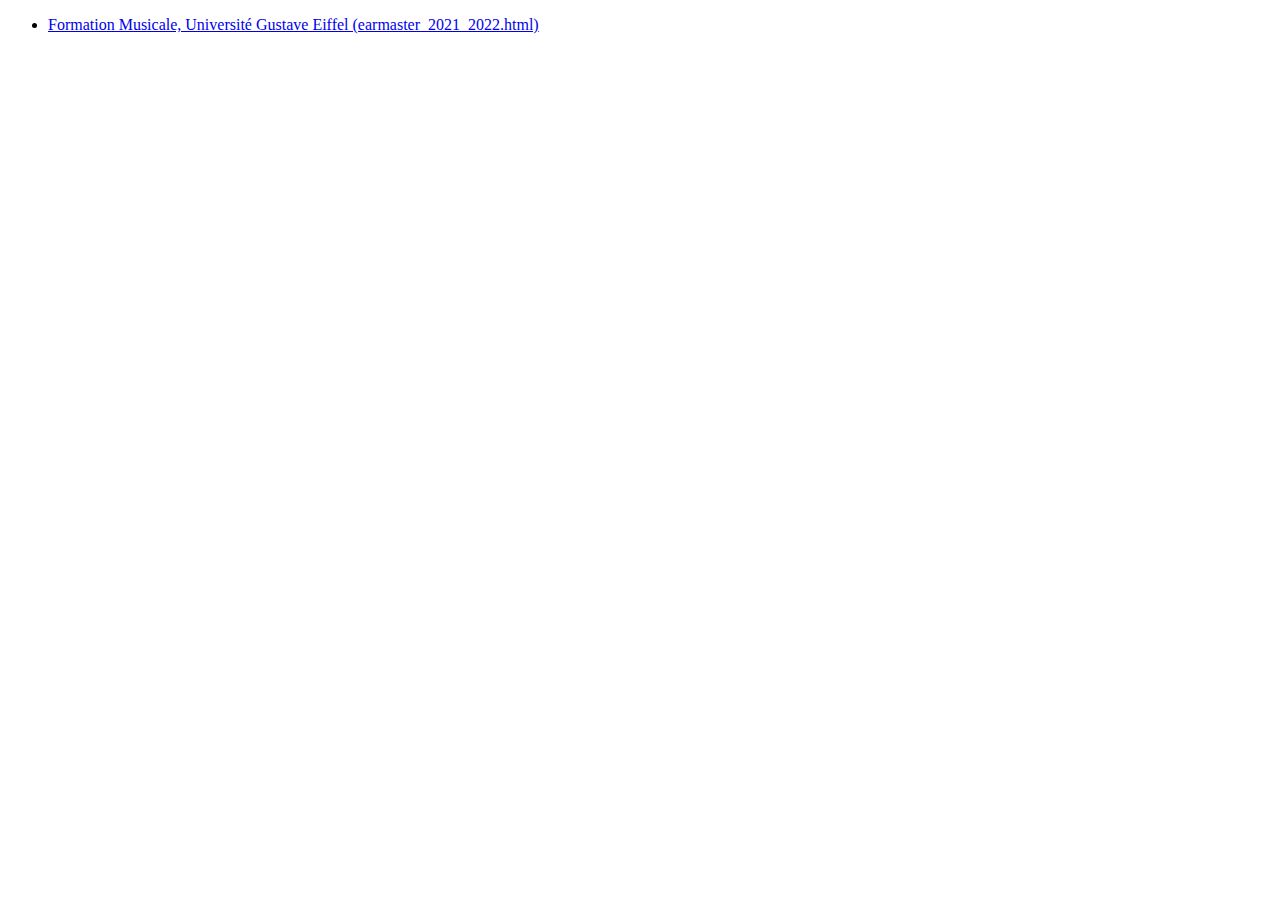
==== docs/index.html @ ca8d44c4 "init" ====
<!DOCTYPE html>
<html lang="en">
  <head>
    <meta charset="utf-8" />
    <title>reveal-md</title>
    <link rel="stylesheet" href="./dist/theme/black.css" id="theme" />
  </head>

  <body>
    <ul>
      <li>
        <a href="earmaster_2021_2022.html" title="Formation Musicale, Université Gustave Eiffel">
          Formation Musicale, Université Gustave Eiffel (earmaster_2021_2022.html)
        </a>
      </li>
    </ul>
  </body>
</html>
---- docs/dist/theme/black.css ----
/**
 * Black theme for reveal.js. This is the opposite of the 'white' theme.
 *
 * By Hakim El Hattab, http://hakim.se
 */
@import url(./fonts/source-sans-pro/source-sans-pro.css);
section.has-light-background, section.has-light-background h1, section.has-light-background h2, section.has-light-background h3, section.has-light-background h4, section.has-light-background h5, section.has-light-background h6 {
  color: #222;
}

/*********************************************
 * GLOBAL STYLES
 *********************************************/
:root {
  --r-background-color: #191919;
  --r-main-font: Source Sans Pro, Helvetica, sans-serif;
  --r-main-font-size: 42px;
  --r-main-color: #fff;
  --r-block-margin: 20px;
  --r-heading-margin: 0 0 20px 0;
  --r-heading-font: Source Sans Pro, Helvetica, sans-serif;
  --r-heading-color: #fff;
  --r-heading-line-height: 1.2;
  --r-heading-letter-spacing: normal;
  --r-heading-text-transform: uppercase;
  --r-heading-text-shadow: none;
  --r-heading-font-weight: 600;
  --r-heading1-text-shadow: none;
  --r-heading1-size: 2.5em;
  --r-heading2-size: 1.6em;
  --r-heading3-size: 1.3em;
  --r-heading4-size: 1em;
  --r-code-font: monospace;
  --r-link-color: #42affa;
  --r-link-color-dark: #068de9;
  --r-link-color-hover: #8dcffc;
  --r-selection-background-color: #bee4fd;
  --r-selection-color: #fff;
}

.reveal-viewport {
  background: #191919;
  background-color: var(--r-background-color);
}

.reveal {
  font-family: var(--r-main-font);
  font-size: var(--r-main-font-size);
  font-weight: normal;
  color: var(--r-main-color);
}

.reveal ::selection {
  color: var(--r-selection-color);
  background: var(--r-selection-background-color);
  text-shadow: none;
}

.reveal ::-moz-selection {
  color: var(--r-selection-color);
  background: var(--r-selection-background-color);
  text-shadow: none;
}

.reveal .slides section,
.reveal .slides section > section {
  line-height: 1.3;
  font-weight: inherit;
}

/*********************************************
 * HEADERS
 *********************************************/
.reveal h1,
.reveal h2,
.reveal h3,
.reveal h4,
.reveal h5,
.reveal h6 {
  margin: var(--r-heading-margin);
  color: var(--r-heading-color);
  font-family: var(--r-heading-font);
  font-weight: var(--r-heading-font-weight);
  line-height: var(--r-heading-line-height);
  letter-spacing: var(--r-heading-letter-spacing);
  text-transform: var(--r-heading-text-transform);
  text-shadow: var(--r-heading-text-shadow);
  word-wrap: break-word;
}

.reveal h1 {
  font-size: var(--r-heading1-size);
}

.reveal h2 {
  font-size: var(--r-heading2-size);
}

.reveal h3 {
  font-size: var(--r-heading3-size);
}

.reveal h4 {
  font-size: var(--r-heading4-size);
}

.reveal h1 {
  text-shadow: var(--r-heading1-text-shadow);
}

/*********************************************
 * OTHER
 *********************************************/
.reveal p {
  margin: var(--r-block-margin) 0;
  line-height: 1.3;
}

/* Remove trailing margins after titles */
.reveal h1:last-child,
.reveal h2:last-child,
.reveal h3:last-child,
.reveal h4:last-child,
.reveal h5:last-child,
.reveal h6:last-child {
  margin-bottom: 0;
}

/* Ensure certain elements are never larger than the slide itself */
.reveal img,
.reveal video,
.reveal iframe {
  max-width: 95%;
  max-height: 95%;
}

.reveal strong,
.reveal b {
  font-weight: bold;
}

.reveal em {
  font-style: italic;
}

.reveal ol,
.reveal dl,
.reveal ul {
  display: inline-block;
  text-align: left;
  margin: 0 0 0 1em;
}

.reveal ol {
  list-style-type: decimal;
}

.reveal ul {
  list-style-type: disc;
}

.reveal ul ul {
  list-style-type: square;
}

.reveal ul ul ul {
  list-style-type: circle;
}

.reveal ul ul,
.reveal ul ol,
.reveal ol ol,
.reveal ol ul {
  display: block;
  margin-left: 40px;
}

.reveal dt {
  font-weight: bold;
}

.reveal dd {
  margin-left: 40px;
}

.reveal blockquote {
  display: block;
  position: relative;
  width: 70%;
  margin: var(--r-block-margin) auto;
  padding: 5px;
  font-style: italic;
  background: rgba(255, 255, 255, 0.05);
  box-shadow: 0px 0px 2px rgba(0, 0, 0, 0.2);
}

.reveal blockquote p:first-child,
.reveal blockquote p:last-child {
  display: inline-block;
}

.reveal q {
  font-style: italic;
}

.reveal pre {
  display: block;
  position: relative;
  width: 90%;
  margin: var(--r-block-margin) auto;
  text-align: left;
  font-size: 0.55em;
  font-family: var(--r-code-font);
  line-height: 1.2em;
  word-wrap: break-word;
  box-shadow: 0px 5px 15px rgba(0, 0, 0, 0.15);
}

.reveal code {
  font-family: var(--r-code-font);
  text-transform: none;
  tab-size: 2;
}

.reveal pre code {
  display: block;
  padding: 5px;
  overflow: auto;
  max-height: 400px;
  word-wrap: normal;
}

.reveal .code-wrapper {
  white-space: normal;
}

.reveal .code-wrapper code {
  white-space: pre;
}

.reveal table {
  margin: auto;
  border-collapse: collapse;
  border-spacing: 0;
}

.reveal table th {
  font-weight: bold;
}

.reveal table th,
.reveal table td {
  text-align: left;
  padding: 0.2em 0.5em 0.2em 0.5em;
  border-bottom: 1px solid;
}

.reveal table th[align=center],
.reveal table td[align=center] {
  text-align: center;
}

.reveal table th[align=right],
.reveal table td[align=right] {
  text-align: right;
}

.reveal table tbody tr:last-child th,
.reveal table tbody tr:last-child td {
  border-bottom: none;
}

.reveal sup {
  vertical-align: super;
  font-size: smaller;
}

.reveal sub {
  vertical-align: sub;
  font-size: smaller;
}

.reveal small {
  display: inline-block;
  font-size: 0.6em;
  line-height: 1.2em;
  vertical-align: top;
}

.reveal small * {
  vertical-align: top;
}

.reveal img {
  margin: var(--r-block-margin) 0;
}

/*********************************************
 * LINKS
 *********************************************/
.reveal a {
  color: var(--r-link-color);
  text-decoration: none;
  transition: color 0.15s ease;
}

.reveal a:hover {
  color: var(--r-link-color-hover);
  text-shadow: none;
  border: none;
}

.reveal .roll span:after {
  color: #fff;
  background: var(--r-link-color-dark);
}

/*********************************************
 * Frame helper
 *********************************************/
.reveal .r-frame {
  border: 4px solid var(--r-main-color);
  box-shadow: 0 0 10px rgba(0, 0, 0, 0.15);
}

.reveal a .r-frame {
  transition: all 0.15s linear;
}

.reveal a:hover .r-frame {
  border-color: var(--r-link-color);
  box-shadow: 0 0 20px rgba(0, 0, 0, 0.55);
}

/*********************************************
 * NAVIGATION CONTROLS
 *********************************************/
.reveal .controls {
  color: var(--r-link-color);
}

/*********************************************
 * PROGRESS BAR
 *********************************************/
.reveal .progress {
  background: rgba(0, 0, 0, 0.2);
  color: var(--r-link-color);
}

/*********************************************
 * PRINT BACKGROUND
 *********************************************/
@media print {
  .backgrounds {
    background-color: var(--r-background-color);
  }
}
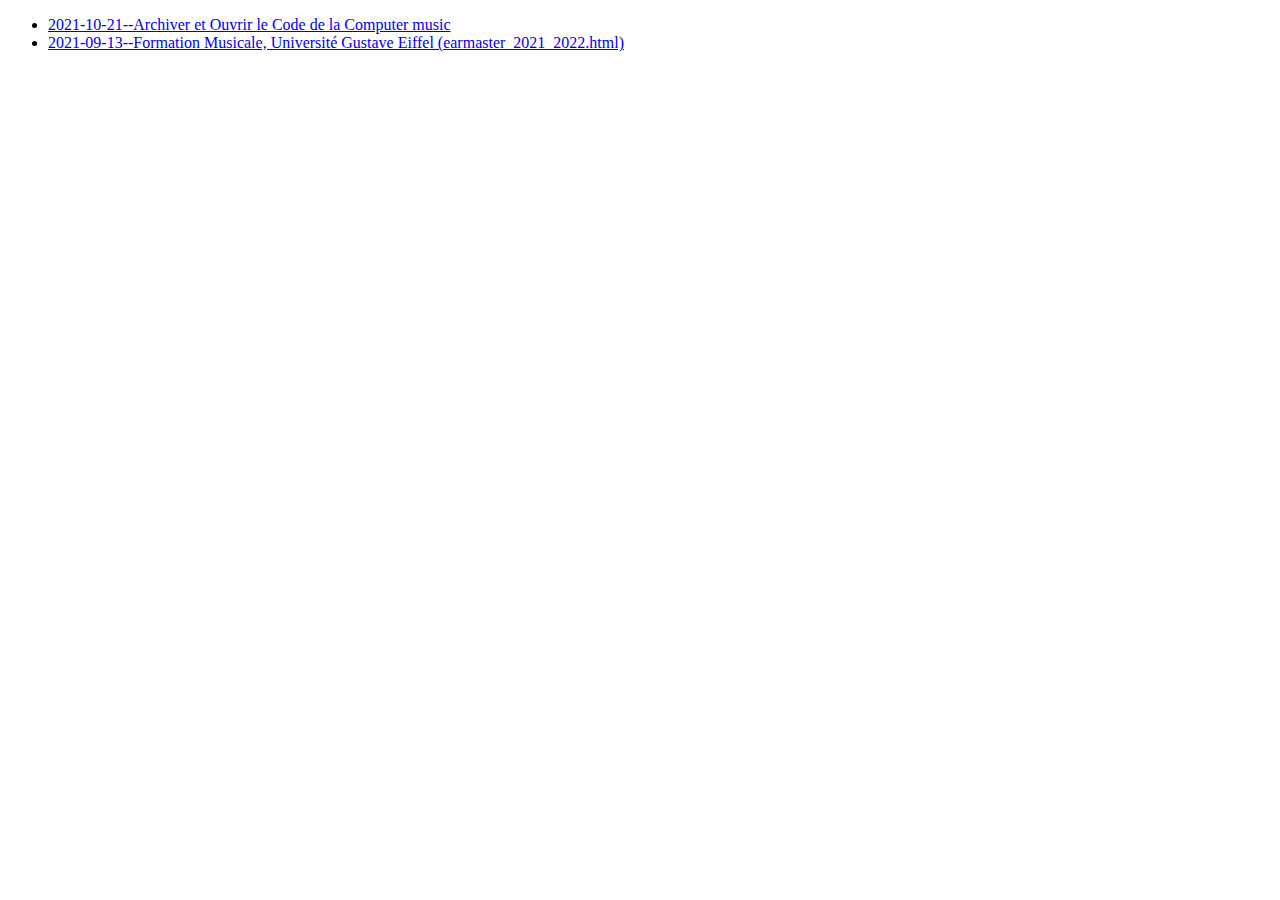
==== commit a4b39a11: "add antony presentation" ====
--- a/docs/index.html
+++ b/docs/index.html
@@ -9,10 +9,19 @@
   <body>
     <ul>
       <li>
-        <a href="earmaster_2021_2022.html" title="Formation Musicale, Université Gustave Eiffel">
-          Formation Musicale, Université Gustave Eiffel (earmaster_2021_2022.html)
+        <a href="202109_antony.html" title="Archiver Ouvrir le Code de la Computer Music">
+          2021-10-21--Archiver et Ouvrir le Code de la Computer music
         </a>
       </li>
+
+
+      <li>
+        <a href="earmaster_2021_2022.html" title="Formation Musicale, Université Gustave Eiffel">
+          2021-09-13--Formation Musicale, Université Gustave Eiffel (earmaster_2021_2022.html)
+        </a>
+      </li>
+
+
     </ul>
   </body>
 </html>
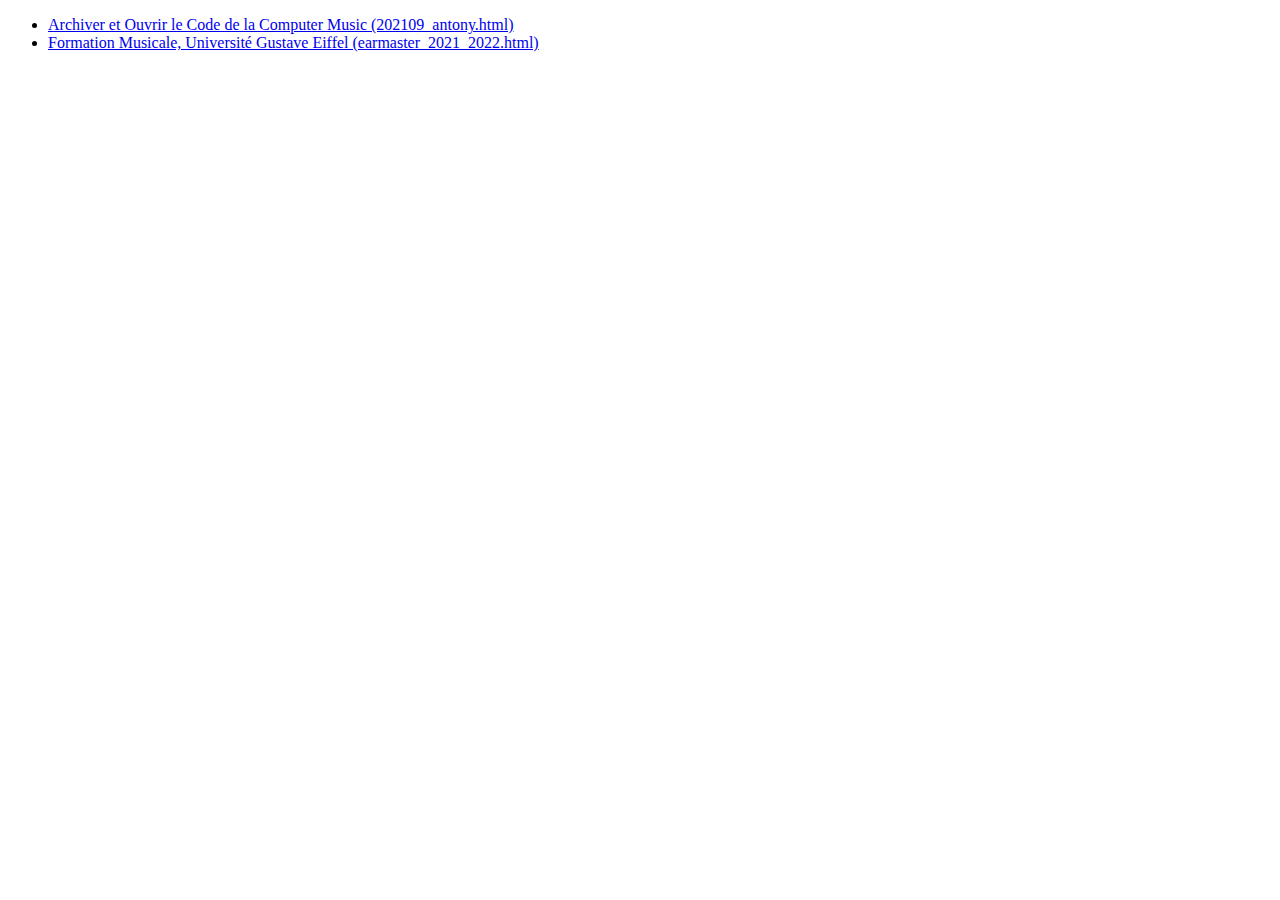
==== commit dacab4c7: "update" ====
--- a/docs/index.html
+++ b/docs/index.html
@@ -9,19 +9,15 @@
   <body>
     <ul>
       <li>
-        <a href="202109_antony.html" title="Archiver Ouvrir le Code de la Computer Music">
-          2021-10-21--Archiver et Ouvrir le Code de la Computer music
+        <a href="202109_antony.html" title="Archiver et Ouvrir le Code de la Computer Music">
+          Archiver et Ouvrir le Code de la Computer Music (202109_antony.html)
         </a>
       </li>
-
-
       <li>
         <a href="earmaster_2021_2022.html" title="Formation Musicale, Université Gustave Eiffel">
-          2021-09-13--Formation Musicale, Université Gustave Eiffel (earmaster_2021_2022.html)
+          Formation Musicale, Université Gustave Eiffel (earmaster_2021_2022.html)
         </a>
       </li>
-
-
     </ul>
   </body>
 </html>
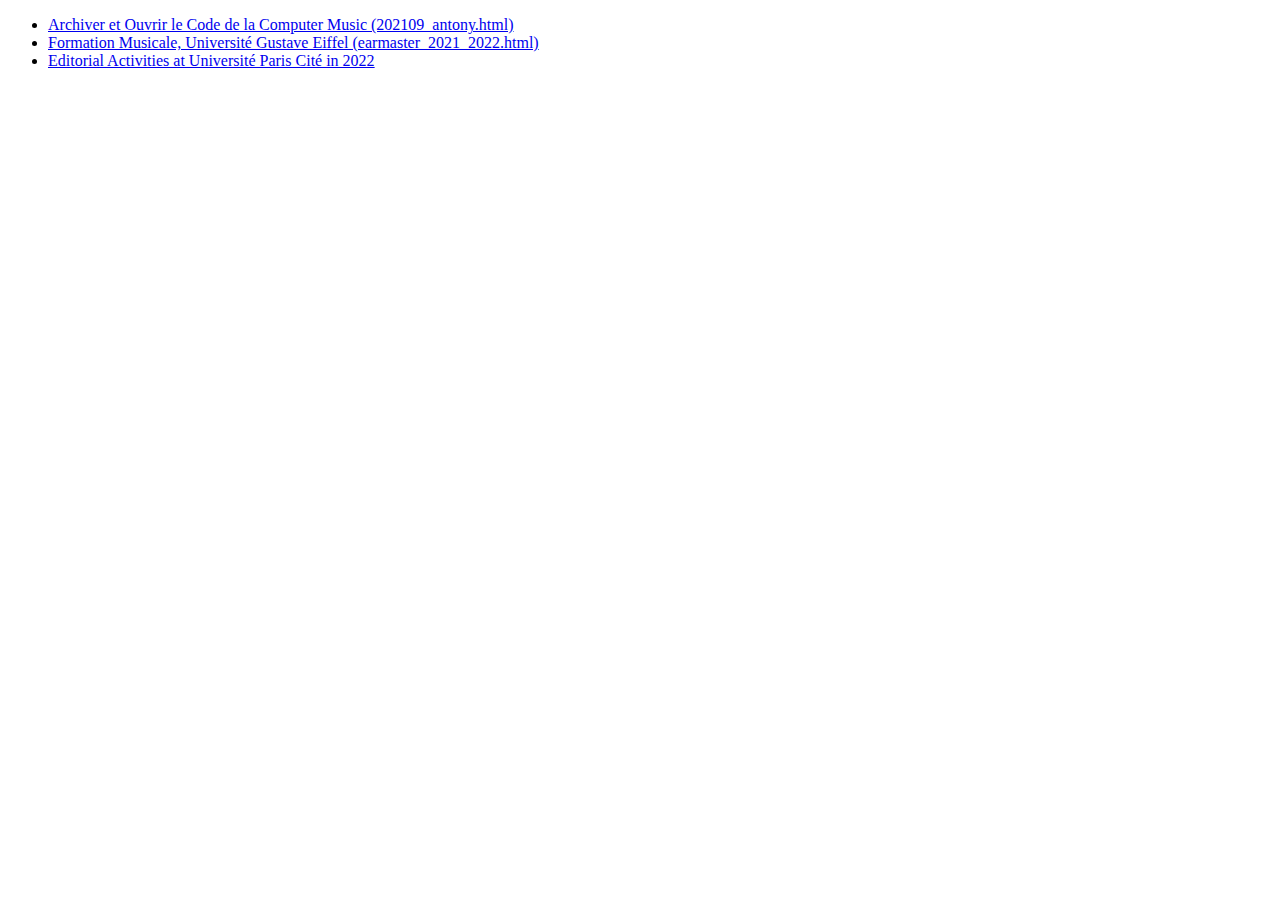
==== commit c56e48fa: "Editorial Activities added" ====
--- a/docs/index.html
+++ b/docs/index.html
@@ -18,6 +18,11 @@
           Formation Musicale, Université Gustave Eiffel (earmaster_2021_2022.html)
         </a>
       </li>
+      <li>
+        <a href="2022-UPCite-editorial-activities.html" title="Editorial Activities at Université Paris Cité in 2022">
+          Editorial Activities at Université Paris Cité in 2022
+        </a>
+      </li>
     </ul>
   </body>
 </html>
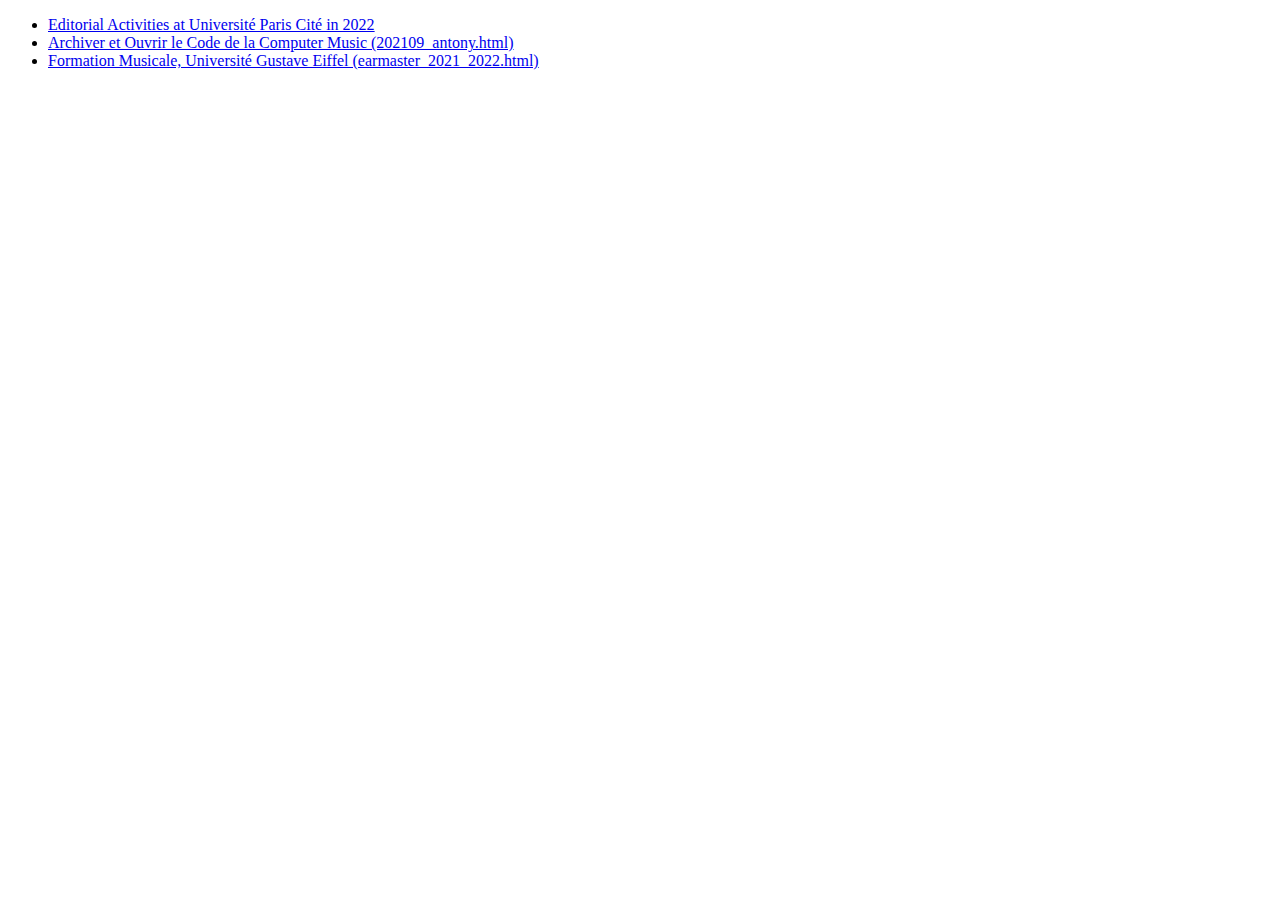
==== commit 4a8fc8ea: "update" ====
--- a/docs/index.html
+++ b/docs/index.html
@@ -9,6 +9,11 @@
   <body>
     <ul>
       <li>
+        <a href="2023-UPCite-editorial-activities.html" title="Editorial Activities at Université Paris Cité in 2022">
+          Editorial Activities at Université Paris Cité in 2022
+        </a>
+      </li>
+      <li>
         <a href="202109_antony.html" title="Archiver et Ouvrir le Code de la Computer Music">
           Archiver et Ouvrir le Code de la Computer Music (202109_antony.html)
         </a>
@@ -18,11 +23,6 @@
           Formation Musicale, Université Gustave Eiffel (earmaster_2021_2022.html)
         </a>
       </li>
-      <li>
-        <a href="2022-UPCite-editorial-activities.html" title="Editorial Activities at Université Paris Cité in 2022">
-          Editorial Activities at Université Paris Cité in 2022
-        </a>
-      </li>
     </ul>
   </body>
 </html>
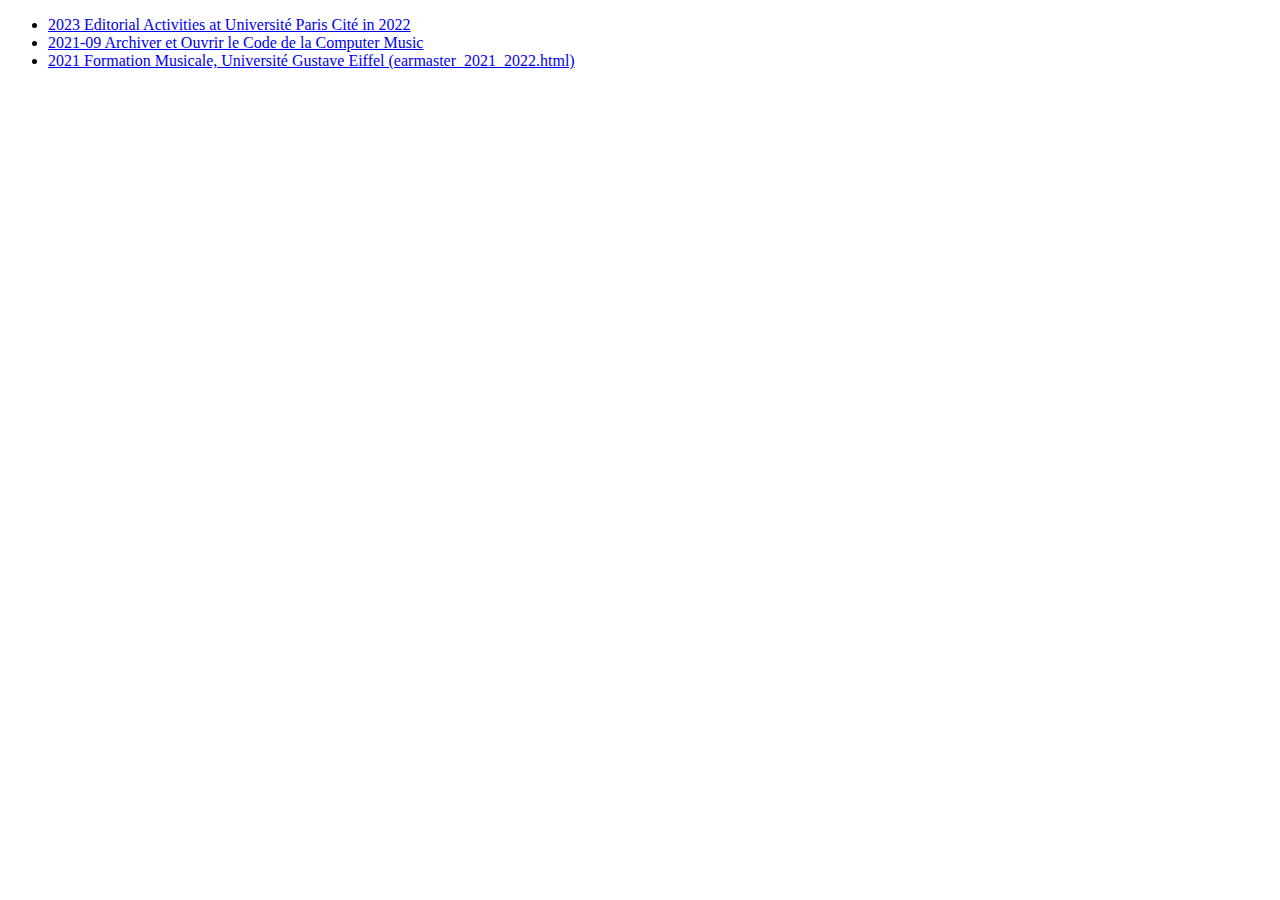
==== commit 4bcc3c6d: "cleaning repo" ====
--- a/docs/index.html
+++ b/docs/index.html
@@ -10,17 +10,16 @@
     <ul>
       <li>
         <a href="2023-UPCite-editorial-activities.html" title="Editorial Activities at Université Paris Cité in 2022">
-          Editorial Activities at Université Paris Cité in 2022
+          2023 Editorial Activities at Université Paris Cité in 2022
         </a>
       </li>
       <li>
-        <a href="202109_antony.html" title="Archiver et Ouvrir le Code de la Computer Music">
-          Archiver et Ouvrir le Code de la Computer Music (202109_antony.html)
-        </a>
+        <a href="2021-09--antony.html" title="Archiver et Ouvrir le Code de la Computer Music">
+          2021-09 Archiver et Ouvrir le Code de la Computer Music</a>
       </li>
       <li>
         <a href="earmaster_2021_2022.html" title="Formation Musicale, Université Gustave Eiffel">
-          Formation Musicale, Université Gustave Eiffel (earmaster_2021_2022.html)
+          2021 Formation Musicale, Université Gustave Eiffel (earmaster_2021_2022.html)
         </a>
       </li>
     </ul>
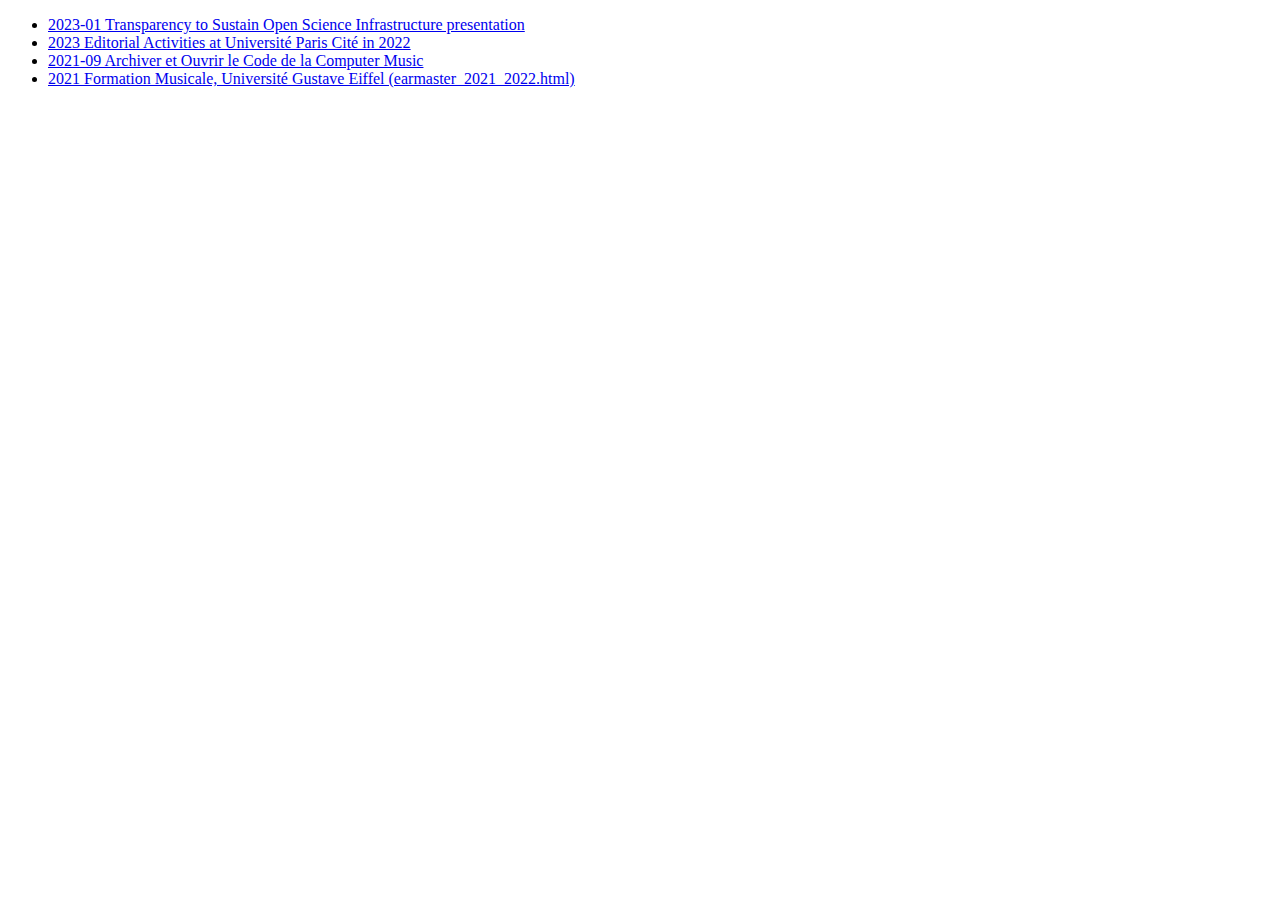
==== commit ec0cf198: "add tsosi folder" ====
--- a/docs/index.html
+++ b/docs/index.html
@@ -2,12 +2,19 @@
 <html lang="en">
   <head>
     <meta charset="utf-8" />
-    <title>reveal-md</title>
+    <title>Maxence Larrieu's slides</title>
     <link rel="stylesheet" href="./dist/theme/black.css" id="theme" />
   </head>
 
   <body>
     <ul>
+      <li>
+
+        <a href="tsosi/2023-01-tsoi.html" title="Transparency to Sustain Open Science Infrastructure project presentation">
+          2023-01 Transparency to Sustain Open Science Infrastructure presentation
+        </a>
+      </li>
+
       <li>
         <a href="2023-UPCite-editorial-activities.html" title="Editorial Activities at Université Paris Cité in 2022">
           2023 Editorial Activities at Université Paris Cité in 2022
